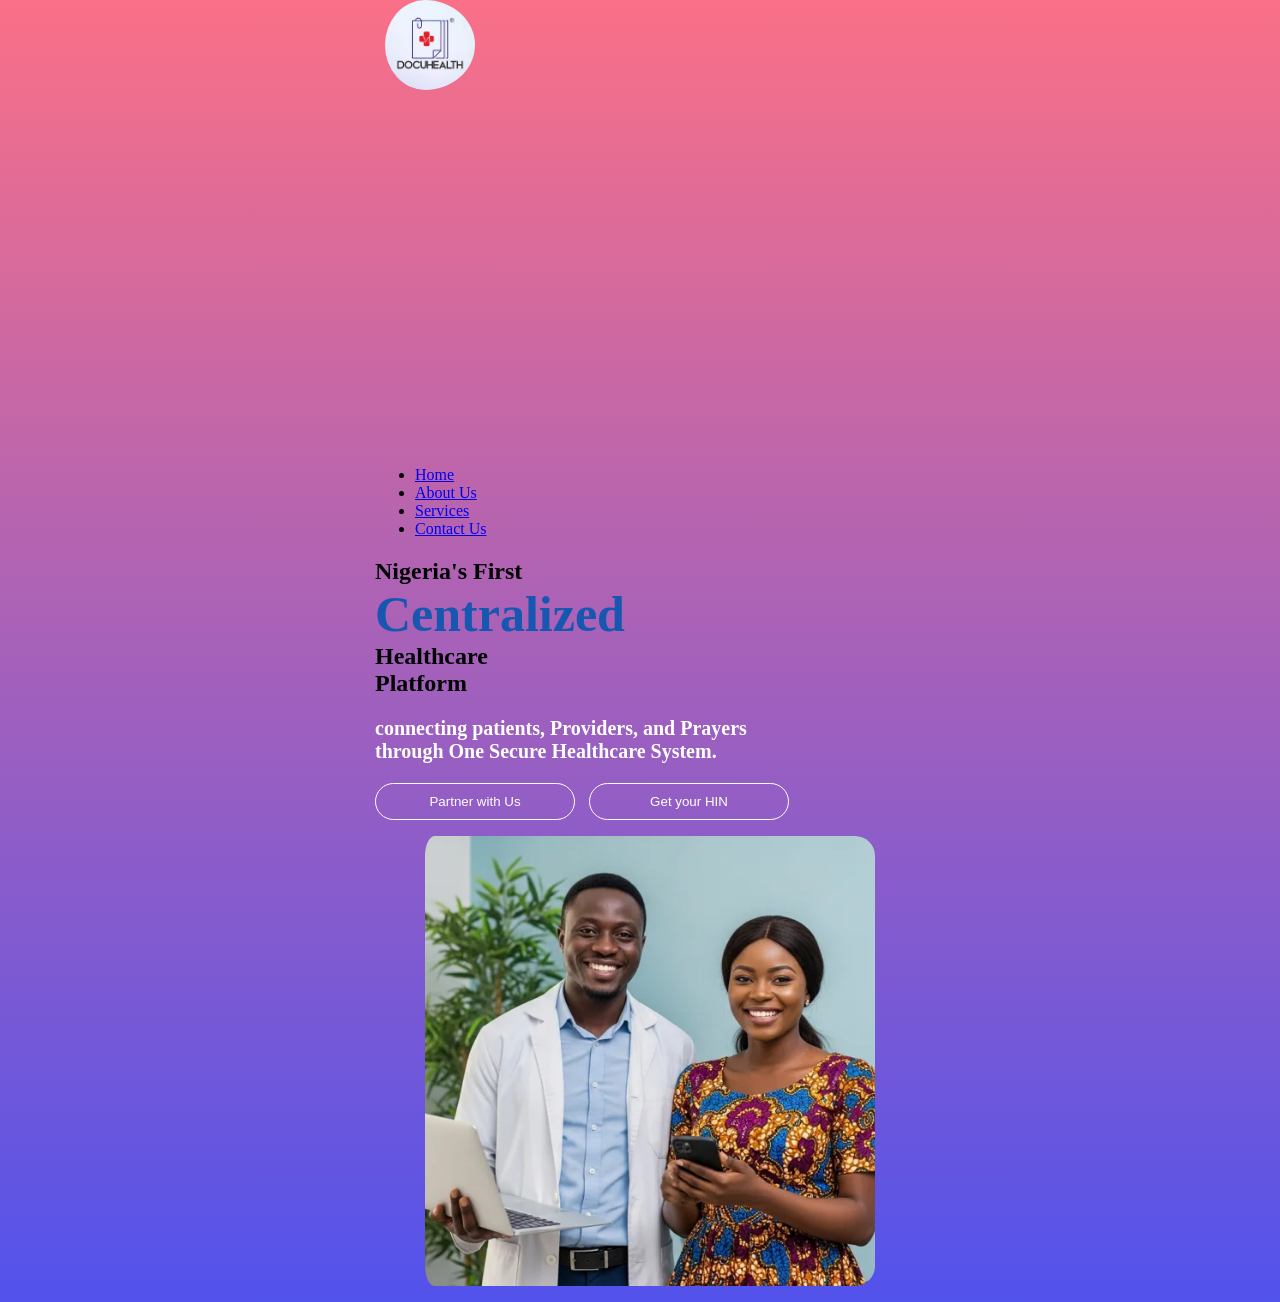
==== index.html @ eed57d00 "god at least" ====
<!DOCTYPE html>
<html lang="en">
<head>
  <meta charset="UTF-8">
  <meta name="viewport" content="width=device-width, initial-scale=1.0">
  <title>Document</title>
  <link rel="stylesheet" href="styles.css">
</head>
<body>
  <main class="main-contents">
  <nav>
    <div class="logo">
      <img class="one" src="assets/docu-logo.jpg" alt="logo">
    </div>
    <ul class="nav-links">
      <li><a href="#">Home</a></li>
      <li><a href="#">About Us</a></li>
      <li><a href="#">Services</a></li>
      <li><a href="#">Contact Us</a></li>
    </ul>
  
  <div text-container>
    <div first-text>
    <h1>Nigeria's First <br>
    <span>Centralized</span> <br>
    Healthcare <br> Platform
  </h1>
  </div>
  <p class="text">
    connecting patients, Providers, and Prayers <br>
    through One Secure Healthcare System.
  </p>
  </div>
  <button class="btn">Partner with Us </button>
  <button class="btn"> Get your HIN </button>

  <figure class="hero">
  <img src="assets/hero_img_docuhealth.webp" alt="hero image">
  </figure>
  </main>
</body>
</html>
---- styles.css ----
body{
  background-color: blueviolet;
  padding: 0;
  margin: 0;
  box-sizing: border-box;
  background-image: -webkit-linear-gradient(rgb(250, 112, 135), rgb(82, 82, 236));
}
p{
  font-size: 30px;
}
.main-contents{
  display: flex;
  justify-content: center;
  align-items: center;
  min-height: 100vh;
  
}
.logo{
    width: 50vh;
    height: 50vh;
    border-radius: 50%;
    object-fit: cover;
}
.one{
  border-radius: 50%;
  height: 10vh;
  width:auto;

}
.hero{
  width: 50vh;
  height: 50vh;
  border-radius: 5px;
  justify-content: center;
  align-items: center;
}
img{
  width: 100%;
  height: 100%;
  object-fit: cover;
  padding-left: 10px;
  border-radius: 20px;
}
.btn{
  padding: 10px 20px;
  background-color: transparent;
  color: white;
  border: 1px solid white;
  border-radius: 20px;
  cursor: pointer;
  margin-right: 10px;
  width: 200px;
}
.btn:hover{
  background-color: black;
  color: white;
  transition: 0.3s ease-in-out;
}
img:hover{
  transform: scale(1.05);
  transition: 0.5s  ease-in-out;
}
span{
  color: rgb(23, 87, 176);
  font-size: 50px;
  font-weight: bold;
}
.text-container{
  margin-left: 10px;
}
.text{
  color: white;
  font-size: 20px;
  font-weight: bold;
}
.first-text{
  
}
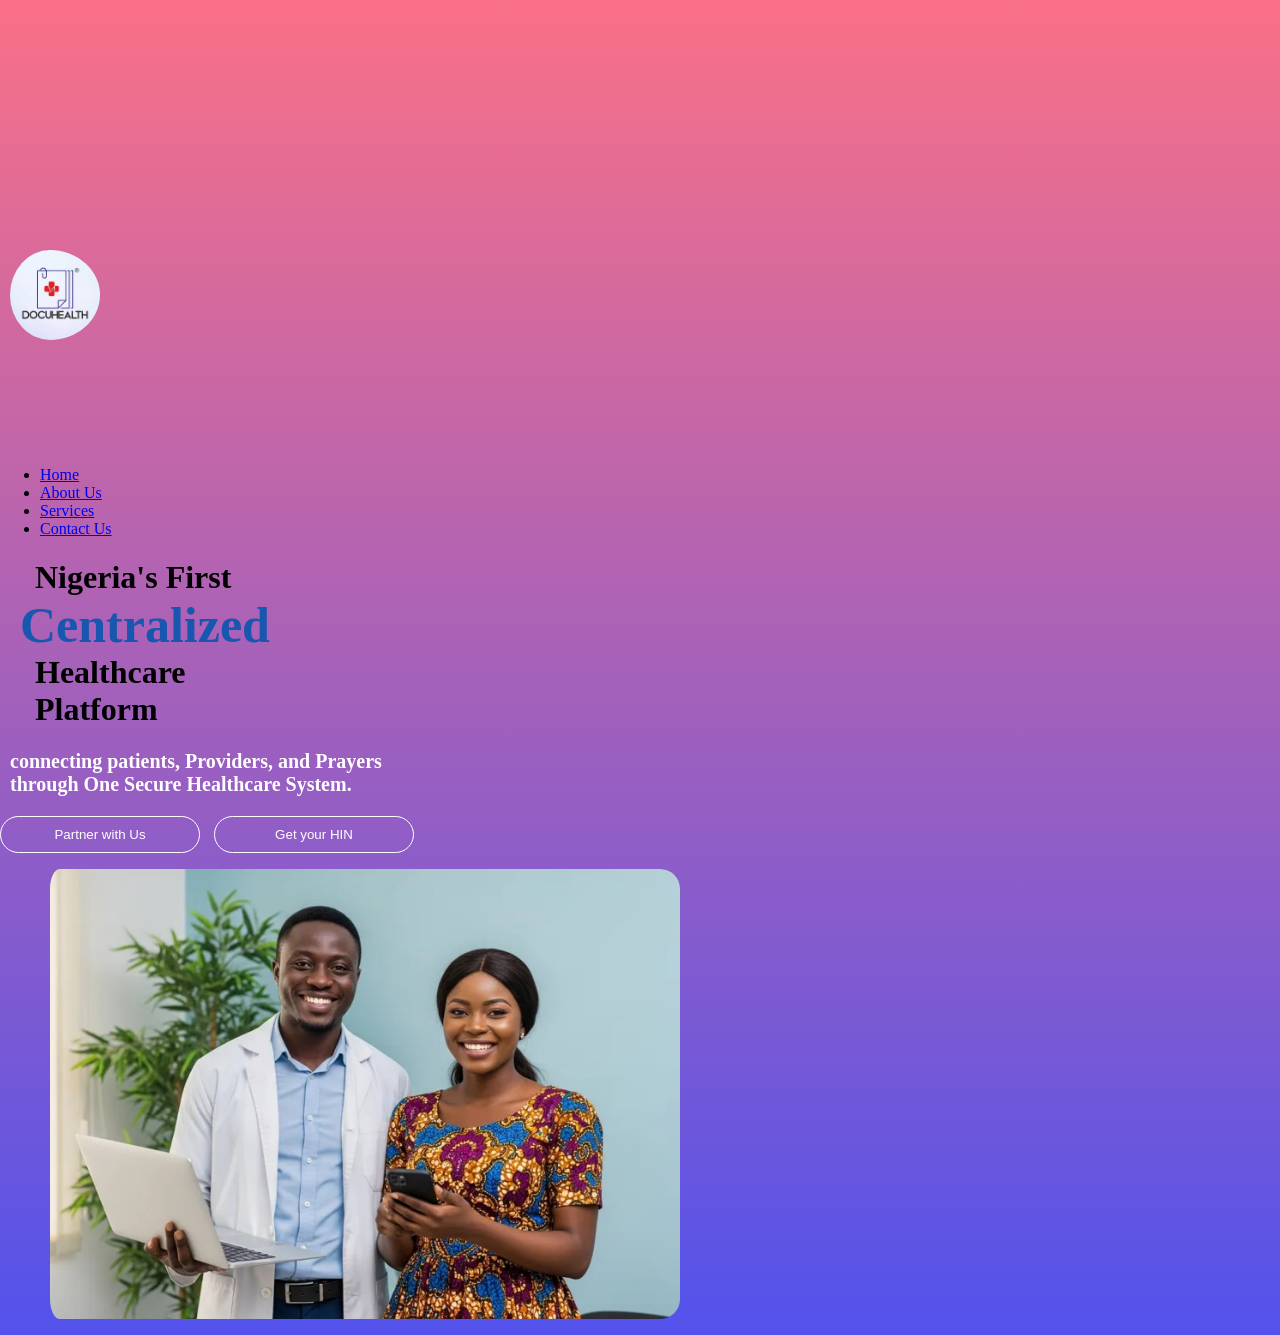
==== commit f435d82c: "finish" ====
--- a/index.html
+++ b/index.html
@@ -8,7 +8,7 @@
 </head>
 <body>
   <main class="main-contents">
-  <nav>
+  <nav class="nav-container">
     <div class="logo">
       <img class="one" src="assets/docu-logo.jpg" alt="logo">
     </div>
@@ -18,12 +18,13 @@
       <li><a href="#">Services</a></li>
       <li><a href="#">Contact Us</a></li>
     </ul>
+  </nav>
   
-  <div text-container>
+  <div class="text-container">
     <div first-text>
-    <h1>Nigeria's First <br>
-    <span>Centralized</span> <br>
-    Healthcare <br> Platform
+    <h1><span class="span-2"> Nigeria's First </span> <br>
+    <span id="spane">Centralized</span> <br>
+    <span class="span-2">Healthcare </span>  <br>   <span class="span-2">Platform </span>
   </h1>
   </div>
   <p class="text">
@@ -31,9 +32,10 @@
     through One Secure Healthcare System.
   </p>
   </div>
+  <div class="btn-main">
   <button class="btn">Partner with Us </button>
   <button class="btn"> Get your HIN </button>
-
+  </div>
   <figure class="hero">
   <img src="assets/hero_img_docuhealth.webp" alt="hero image">
   </figure>
--- a/styles.css
+++ b/styles.css
@@ -8,13 +8,7 @@
 p{
   font-size: 30px;
 }
-.main-contents{
-  display: flex;
-  justify-content: center;
-  align-items: center;
-  min-height: 100vh;
-  
-}
+
 .logo{
     width: 50vh;
     height: 50vh;
@@ -25,10 +19,12 @@
   border-radius: 50%;
   height: 10vh;
   width:auto;
+  margin-top: 250px;
+  
 
 }
 .hero{
-  width: 50vh;
+  width: 70vh;
   height: 50vh;
   border-radius: 5px;
   justify-content: center;
@@ -50,6 +46,7 @@
   cursor: pointer;
   margin-right: 10px;
   width: 200px;
+  
 }
 .btn:hover{
   background-color: black;
@@ -60,12 +57,13 @@
   transform: scale(1.05);
   transition: 0.5s  ease-in-out;
 }
-span{
+#spane{
   color: rgb(23, 87, 176);
   font-size: 50px;
   font-weight: bold;
 }
 .text-container{
+  justify-self: center;
   margin-left: 10px;
 }
 .text{
@@ -73,6 +71,21 @@
   font-size: 20px;
   font-weight: bold;
 }
-.first-text{
-  
-}+.nav-container{
+ align-items: center;
+ justify-content: center;
+ justify-self: center; 
+}
+h1{
+  margin-left: 10px;
+}
+.span-2{
+  margin-left: 15px;
+}
+.btn-main{
+  justify-self: center;
+}
+figure{
+  justify-self: center;
+}
+
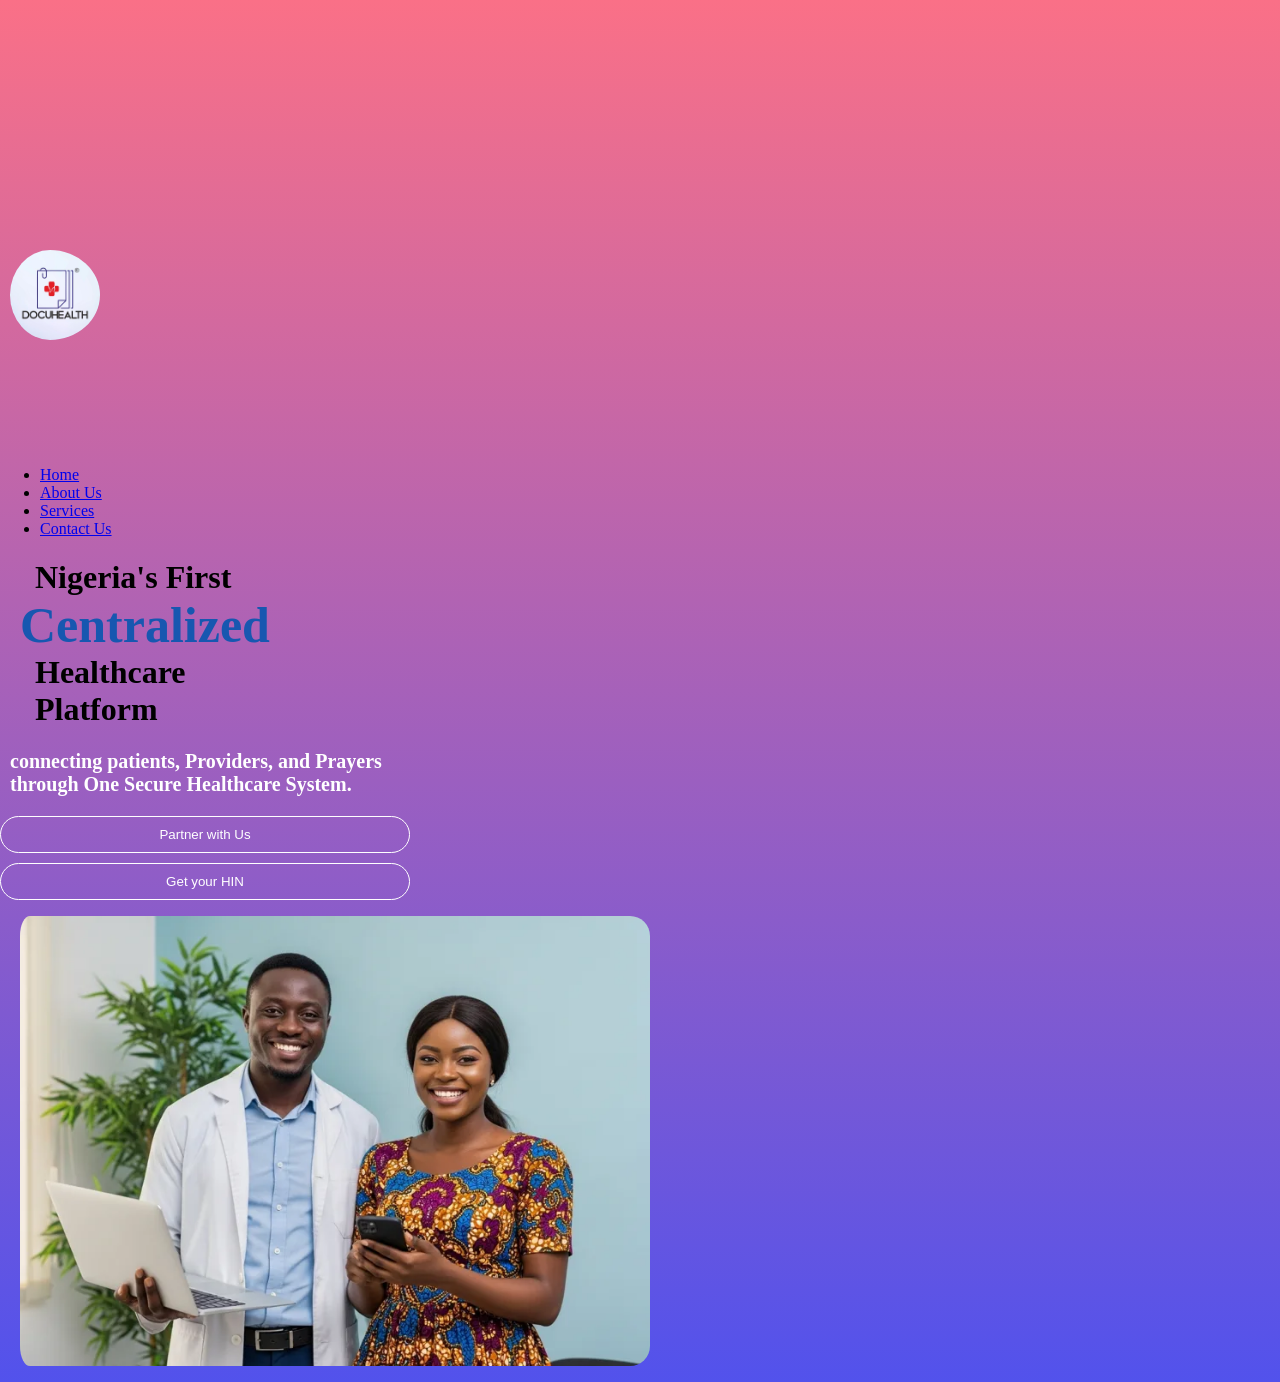
==== commit 73f990cf: "good" ====
--- a/index.html
+++ b/index.html
@@ -33,8 +33,8 @@
   </p>
   </div>
   <div class="btn-main">
-  <button class="btn">Partner with Us </button>
-  <button class="btn"> Get your HIN </button>
+  <button class="btn-1">Partner with Us </button>
+  <button class="btn-2"> Get your HIN </button>
   </div>
   <figure class="hero">
   <img src="assets/hero_img_docuhealth.webp" alt="hero image">
--- a/styles.css
+++ b/styles.css
@@ -37,7 +37,7 @@
   padding-left: 10px;
   border-radius: 20px;
 }
-.btn{
+.btn-1{
   padding: 10px 20px;
   background-color: transparent;
   color: white;
@@ -45,10 +45,26 @@
   border-radius: 20px;
   cursor: pointer;
   margin-right: 10px;
-  width: 200px;
-  
+  width: 410px;
+  display: block; 
 }
-.btn:hover{
+.btn-2{
+  padding: 10px 20px;
+  background-color: transparent;
+  color: white;
+  border: 1px solid white;
+  border-radius: 20px;
+  cursor: pointer;
+  margin-right: 10px;
+  width: 410px;
+  margin-top: 10px;
+}
+.btn-1:hover{
+  background-color: black;
+  color: white;
+  transition: 0.3s ease-in-out;
+}
+.btn-2:hover{
   background-color: black;
   color: white;
   transition: 0.3s ease-in-out;
@@ -87,5 +103,6 @@
 }
 figure{
   justify-self: center;
+  margin-left: 10px;
 }
 
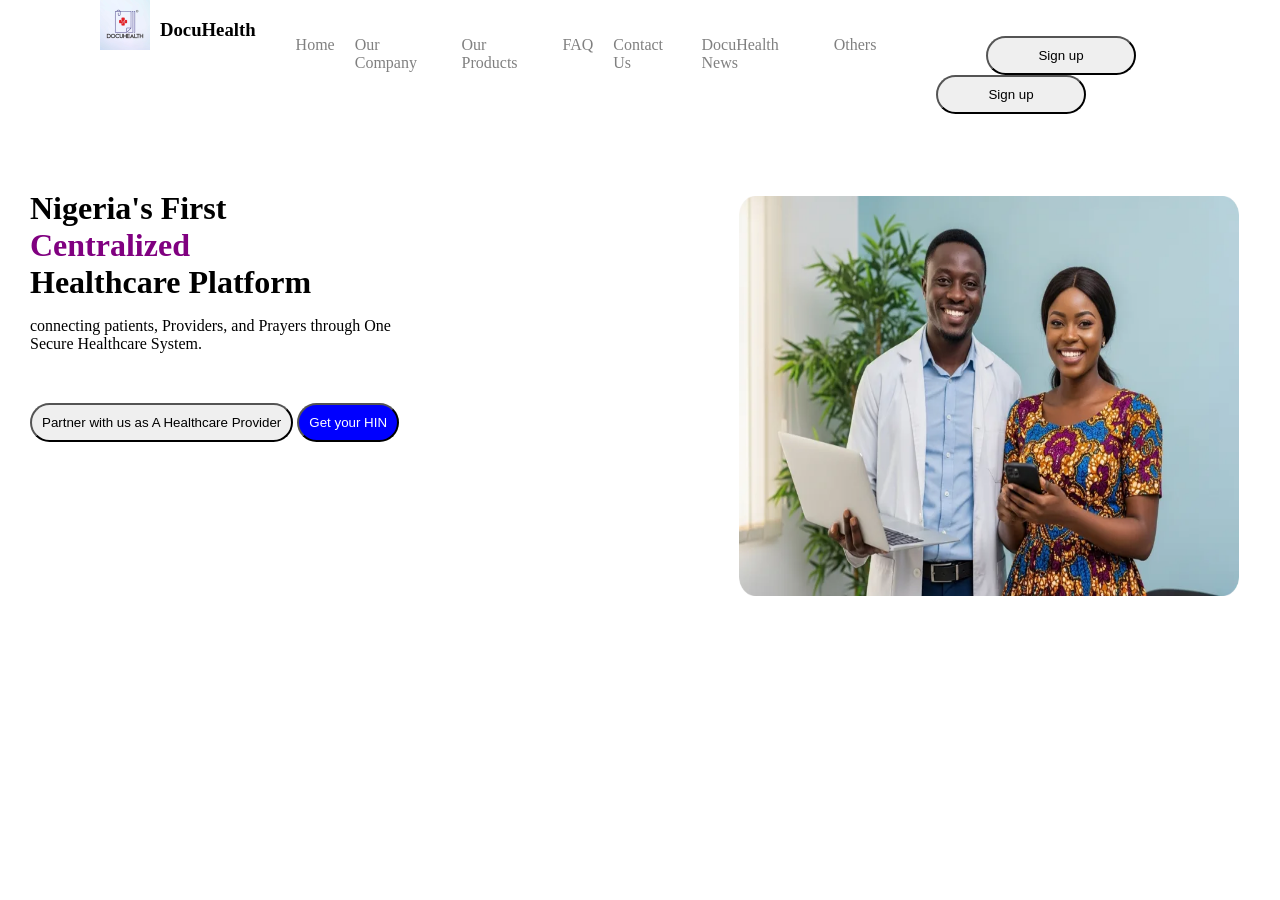
==== commit 2e3c6eda: "ok" ====
--- a/index.html
+++ b/index.html
@@ -8,37 +8,49 @@
 </head>
 <body>
   <main class="main-contents">
-  <nav class="nav-container">
-    <div class="logo">
+  <nav id="nav-container">
+    <div id="logo">
       <img class="one" src="assets/docu-logo.jpg" alt="logo">
+      <h3>DocuHealth</h3>
     </div>
+    <div id="links-container">
     <ul class="nav-links">
       <li><a href="#">Home</a></li>
-      <li><a href="#">About Us</a></li>
-      <li><a href="#">Services</a></li>
+      <li><a href="#">Our Company</a></li>
+      <li><a href="#">Our Products</a></li>
+      <li><a href="#">FAQ</a></li>
       <li><a href="#">Contact Us</a></li>
+      <li><a href="#">DocuHealth News</a></li>
+      <li><a href="#">Others</a></li>
+      <div id="nav-button">
+      <span id="span-5"><button class="btn">Sign up</button></span>
+      <span><button class="btn">Sign up</button></span>
+      </div>
     </ul>
+    </div>
   </nav>
-  
+  <main id="container">
   <div class="text-container">
-    <div first-text>
-    <h1><span class="span-2"> Nigeria's First </span> <br>
-    <span id="spane">Centralized</span> <br>
-    <span class="span-2">Healthcare </span>  <br>   <span class="span-2">Platform </span>
-  </h1>
+    <div id="first-text">
+    <h1>Nigeria's First</h1>
+    <span id="center">
+      <h1>Centralized</h1>
+    </span>
+    <h1>Healthcare Platform</h1>
   </div>
   <p class="text">
-    connecting patients, Providers, and Prayers <br>
-    through One Secure Healthcare System.
+    connecting patients, Providers, and Prayers through One <br>
+    Secure Healthcare System.
   </p>
+  <div class="button-part"></div>
+ <button>Partner with us as A Healthcare Provider</button>
+ <button class="btn-last">Get your HIN</button>
   </div>
-  <div class="btn-main">
-  <button class="btn-1">Partner with Us </button>
-  <button class="btn-2"> Get your HIN </button>
-  </div>
-  <figure class="hero">
+  
+  <figure id="hero">
   <img src="assets/hero_img_docuhealth.webp" alt="hero image">
   </figure>
   </main>
+  </main>
 </body>
 </html>
--- a/styles.css
+++ b/styles.css
@@ -1,108 +1,101 @@
+#nav-container{
+  display: flex;
+  align-items:baseline;
+  
+}
 body{
-  background-color: blueviolet;
+  display: flexbox;
+  margin: 0;
   padding: 0;
-  margin: 0;
   box-sizing: border-box;
-  background-image: -webkit-linear-gradient(rgb(250, 112, 135), rgb(82, 82, 236));
 }
-p{
-  font-size: 30px;
+#logo{
+  display: flex;
+  align-items: start;  
+}
+h3{
+  margin-left: 10px;
+}
+.one{
+  width: 50px;
+  height: 50px;
 }
 
-.logo{
-    width: 50vh;
-    height: 50vh;
-    border-radius: 50%;
-    object-fit: cover;
+
+a{
+  color: gray;
+  text-decoration: none;
 }
-.one{
-  border-radius: 50%;
-  height: 10vh;
-  width:auto;
-  margin-top: 250px;
-  
+ul {
+  list-style-type: none;
+}
+
+
+.nav-links{
+  display: flex;
+  gap: 20px;
+  justify-content: center;
+  margin-top: 0;
+}
+
+span{
+  margin-left: 50px;
+  margin-right: 20px;
+}
+#span-5{
+  margin-left: 50px;
+  margin-right: -30px;
+}
+.btn{
+  padding: 10px 50px;
+  border-radius: 30px;
+  margin-left: 40px;
+}
+.btn:hover{
+  background-color: blue;
+  color: white;
+}
+
+  /* second part */
+
+#container{
+  margin-top: 50px;
+  display: flex;
+  gap: 200px;
+}
+img{
+  margin-left: 100px;
+  width: 500px;
+  height: 400px;
+}
+.text-container{
+  margin-left: 30px;
+}
+#center{
+  color: purple;
+}
+h1{
+  margin: 0;
+}
+#first-text{
+  margin-top: 10px;
+  width: 300px;
+}
+span{
+  margin: 0;
+}
+.button-part{
+  margin-top: 50px;
+  display: flex;
+}
+button{
+  width:fit-content;
+  padding: 10px 10px;
+  border-radius: 30px;
 
 }
-.hero{
-  width: 70vh;
-  height: 50vh;
-  border-radius: 5px;
-  justify-content: center;
-  align-items: center;
-}
-img{
-  width: 100%;
-  height: 100%;
-  object-fit: cover;
-  padding-left: 10px;
-  border-radius: 20px;
-}
-.btn-1{
-  padding: 10px 20px;
-  background-color: transparent;
+.btn-last{
+  background-color: blue;
   color: white;
-  border: 1px solid white;
-  border-radius: 20px;
-  cursor: pointer;
-  margin-right: 10px;
-  width: 410px;
-  display: block; 
-}
-.btn-2{
-  padding: 10px 20px;
-  background-color: transparent;
-  color: white;
-  border: 1px solid white;
-  border-radius: 20px;
-  cursor: pointer;
-  margin-right: 10px;
-  width: 410px;
-  margin-top: 10px;
-}
-.btn-1:hover{
-  background-color: black;
-  color: white;
-  transition: 0.3s ease-in-out;
-}
-.btn-2:hover{
-  background-color: black;
-  color: white;
-  transition: 0.3s ease-in-out;
-}
-img:hover{
-  transform: scale(1.05);
-  transition: 0.5s  ease-in-out;
-}
-#spane{
-  color: rgb(23, 87, 176);
-  font-size: 50px;
-  font-weight: bold;
-}
-.text-container{
-  justify-self: center;
-  margin-left: 10px;
-}
-.text{
-  color: white;
-  font-size: 20px;
-  font-weight: bold;
-}
-.nav-container{
- align-items: center;
- justify-content: center;
- justify-self: center; 
-}
-h1{
-  margin-left: 10px;
-}
-.span-2{
-  margin-left: 15px;
-}
-.btn-main{
-  justify-self: center;
-}
-figure{
-  justify-self: center;
-  margin-left: 10px;
 }
 
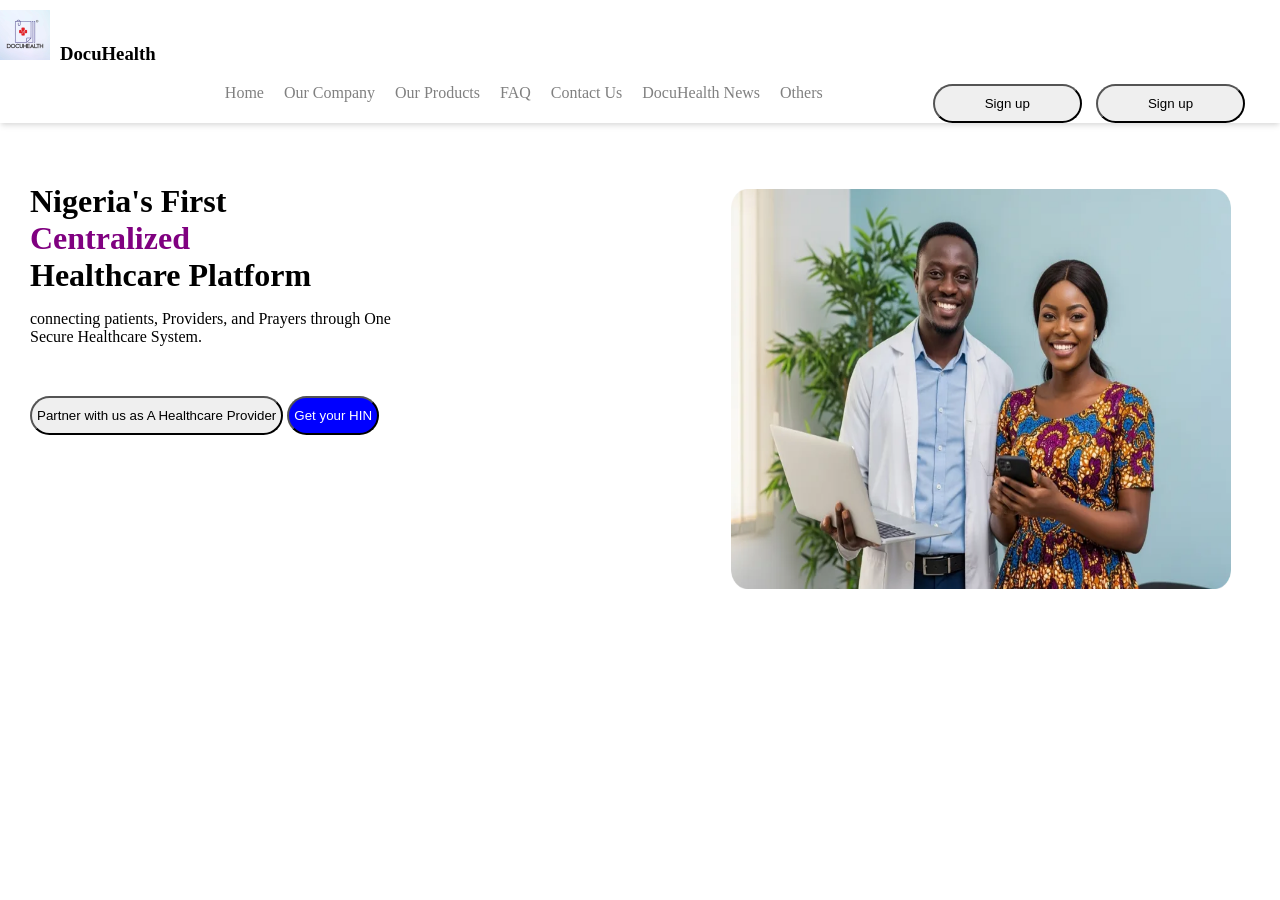
==== commit ec546d42: "okk" ====
--- a/index.html
+++ b/index.html
@@ -11,7 +11,7 @@
   <nav id="nav-container">
     <div id="logo">
       <img class="one" src="assets/docu-logo.jpg" alt="logo">
-      <h3>DocuHealth</h3>
+      <h3 class="one-1">DocuHealth</h3>
     </div>
     <div id="links-container">
     <ul class="nav-links">
--- a/styles.css
+++ b/styles.css
@@ -1,7 +1,7 @@
 #nav-container{
-  display: flex;
-  align-items:baseline;
-  
+  align-items: baseline;
+  width: 100%;
+  box-shadow: 0 4px 6px -1px rgba(0, 0, 0, 0.1), 0 2px 4px -1px rgba(0, 0, 0, 0.06);
 }
 body{
   display: flexbox;
@@ -10,15 +10,20 @@
   box-sizing: border-box;
 }
 #logo{
+  margin-right: 5000px;
   display: flex;
-  align-items: start;  
+  align-items: baseline;  
 }
 h3{
   margin-left: 10px;
+  display: flex;
 }
 .one{
   width: 50px;
   height: 50px;
+  margin: 0;
+  margin-top:10px;
+  align-items: baseline;
 }
 
 
@@ -36,6 +41,7 @@
   gap: 20px;
   justify-content: center;
   margin-top: 0;
+  margin-left: 150px;
 }
 
 span{
@@ -50,6 +56,8 @@
   padding: 10px 50px;
   border-radius: 30px;
   margin-left: 40px;
+  margin-top: 0;
+  align-items:baseline;
 }
 .btn:hover{
   background-color: blue;
@@ -90,7 +98,7 @@
 }
 button{
   width:fit-content;
-  padding: 10px 10px;
+  padding: 10px 5px;
   border-radius: 30px;
 
 }
@@ -98,4 +106,6 @@
   background-color: blue;
   color: white;
 }
-
+.main-contents{
+  align-items: baseline;
+}
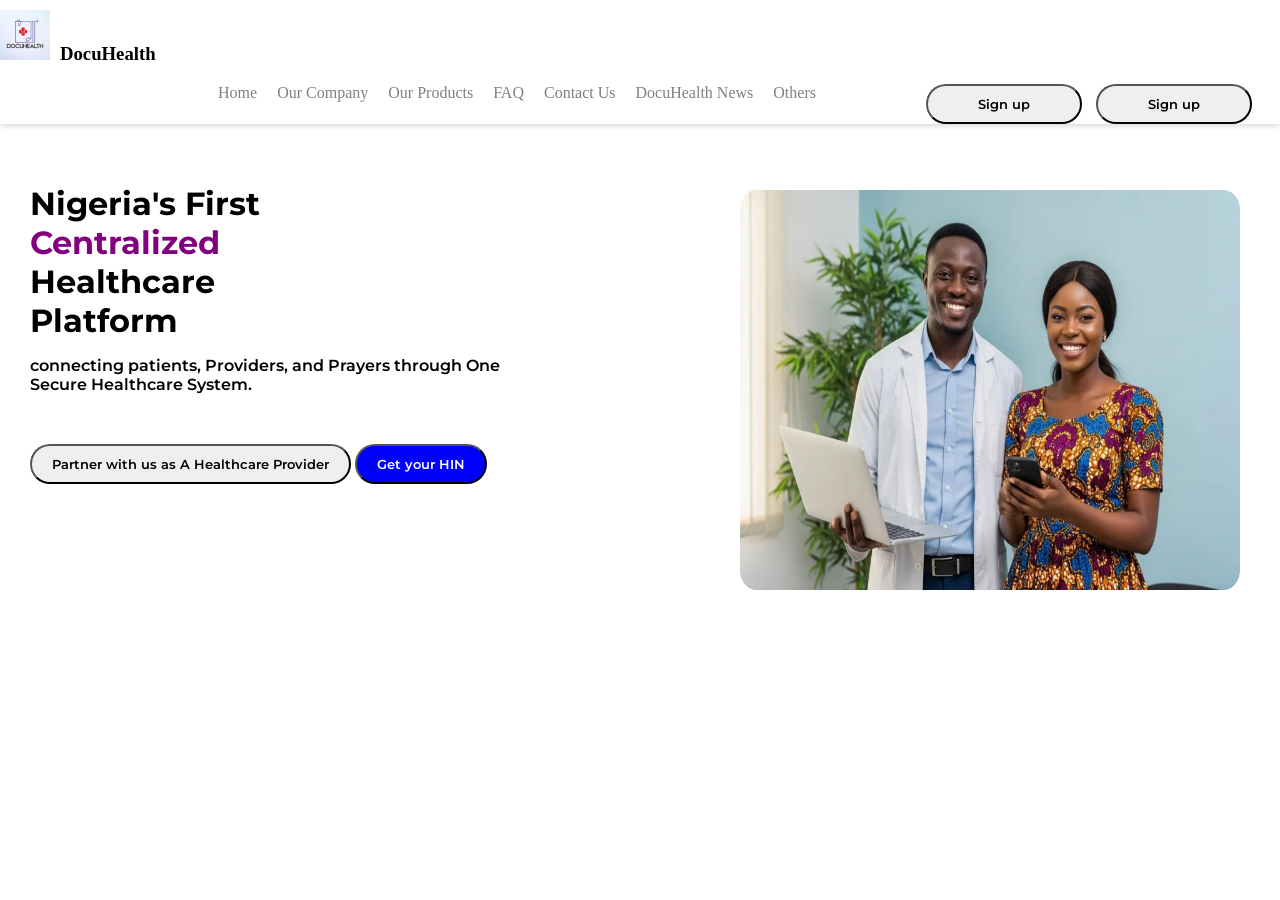
==== commit 5028b2d8: "finished" ====
--- a/index.html
+++ b/index.html
@@ -3,7 +3,10 @@
 <head>
   <meta charset="UTF-8">
   <meta name="viewport" content="width=device-width, initial-scale=1.0">
-  <title>Document</title>
+  <link rel="preconnect" href="https://fonts.googleapis.com">
+  <link rel="preconnect" href="https://fonts.gstatic.com" crossorigin>
+  <link href="https://fonts.googleapis.com/css2?family=Montserrat:ital,wght@0,100..900;1,100..900&display=swap" rel="stylesheet">
+  <title>Assignment 1</title>
   <link rel="stylesheet" href="styles.css">
 </head>
 <body>
@@ -11,7 +14,7 @@
   <nav id="nav-container">
     <div id="logo">
       <img class="one" src="assets/docu-logo.jpg" alt="logo">
-      <h3 class="one-1">DocuHealth</h3>
+      <h3 id="one-1">DocuHealth</h3>
     </div>
     <div id="links-container">
     <ul class="nav-links">
--- a/styles.css
+++ b/styles.css
@@ -1,3 +1,9 @@
+p{
+  font-family: "Montserrat", sans-serif;
+  font-optical-sizing: auto;
+  font-weight: 600;
+  font-style: normal;
+}
 #nav-container{
   align-items: baseline;
   width: 100%;
@@ -67,9 +73,13 @@
   /* second part */
 
 #container{
+  font-family: "Montserrat", sans-serif;
+  font-optical-sizing: auto;
+  font-weight: 600;
+  font-style: normal;
   margin-top: 50px;
   display: flex;
-  gap: 200px;
+  gap: 60px;
 }
 img{
   margin-left: 100px;
@@ -78,6 +88,7 @@
 }
 .text-container{
   margin-left: 30px;
+  width: 1000px;
 }
 #center{
   color: purple;
@@ -97,8 +108,12 @@
   display: flex;
 }
 button{
+  font-family: "Montserrat", sans-serif;
+  font-optical-sizing: auto;
+  font-weight: 600;
+  font-style: normal;
   width:fit-content;
-  padding: 10px 5px;
+  padding: 10px 20px;
   border-radius: 30px;
 
 }
